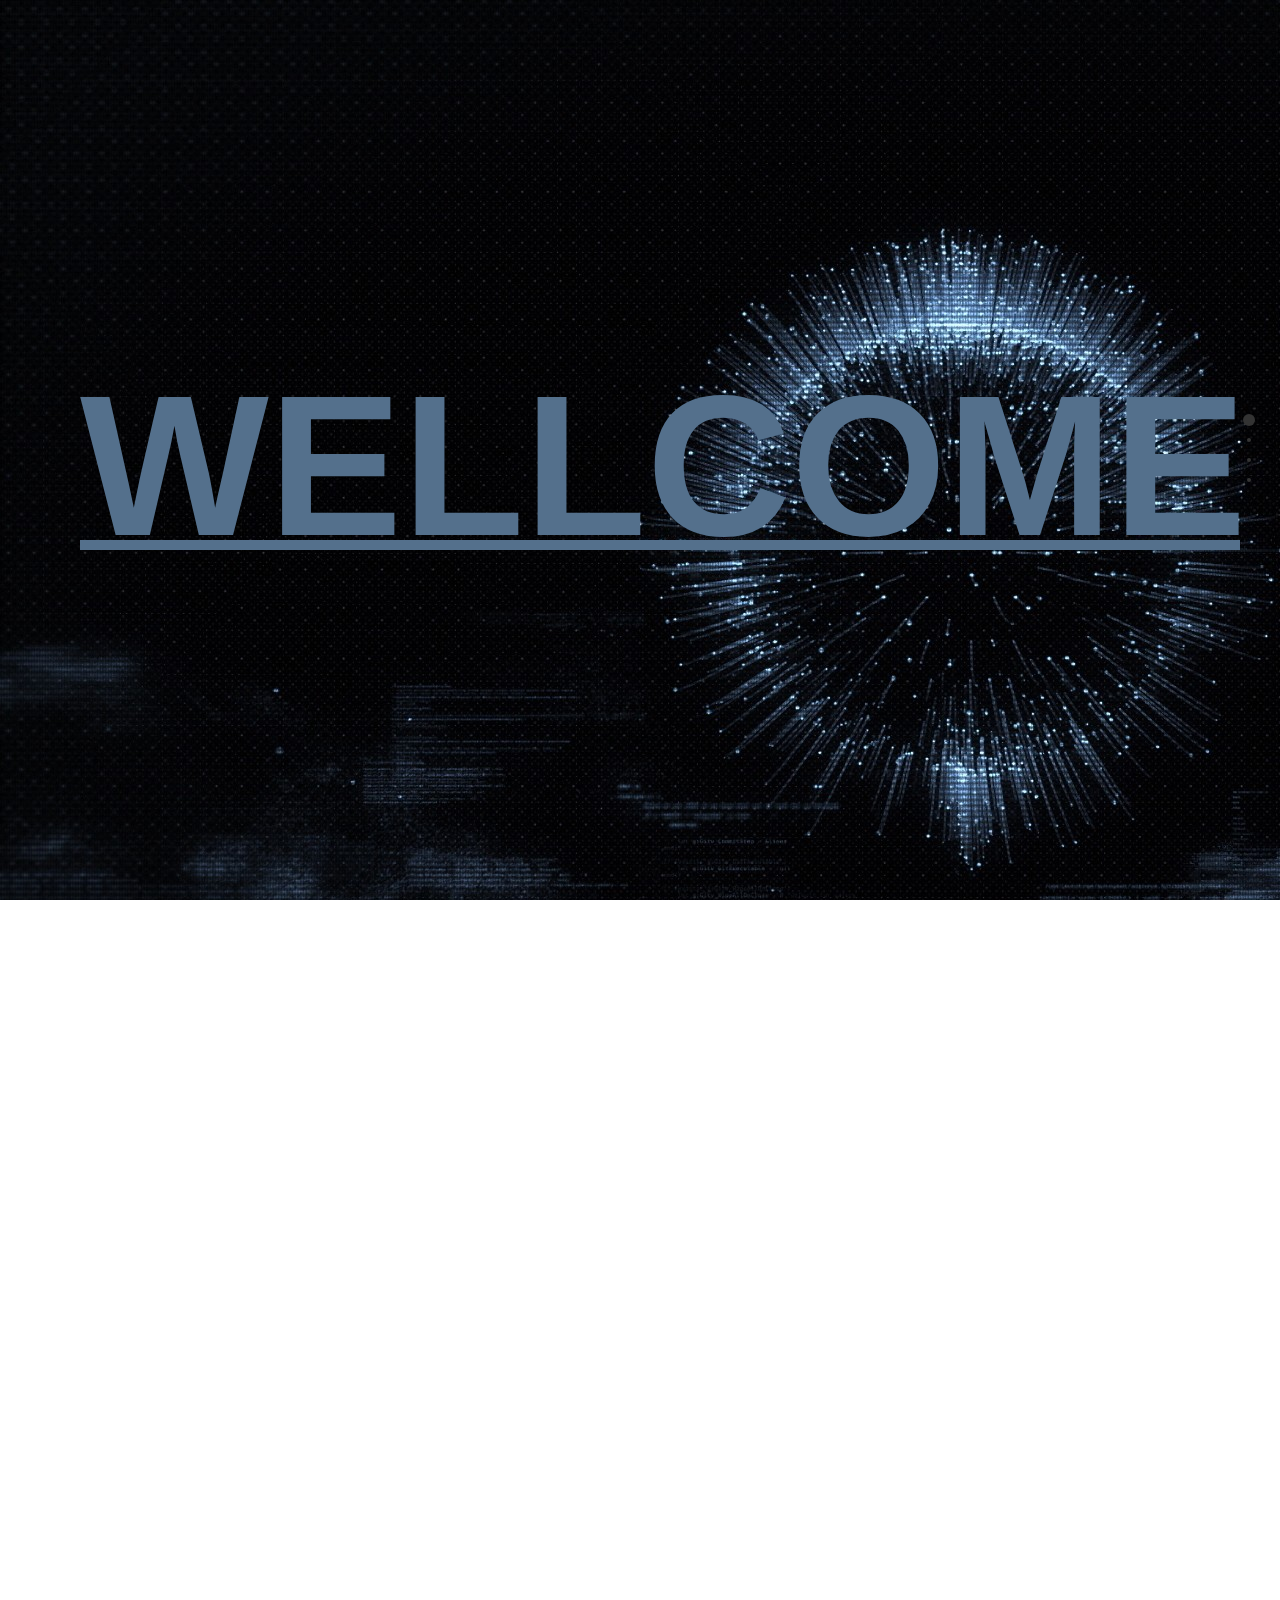
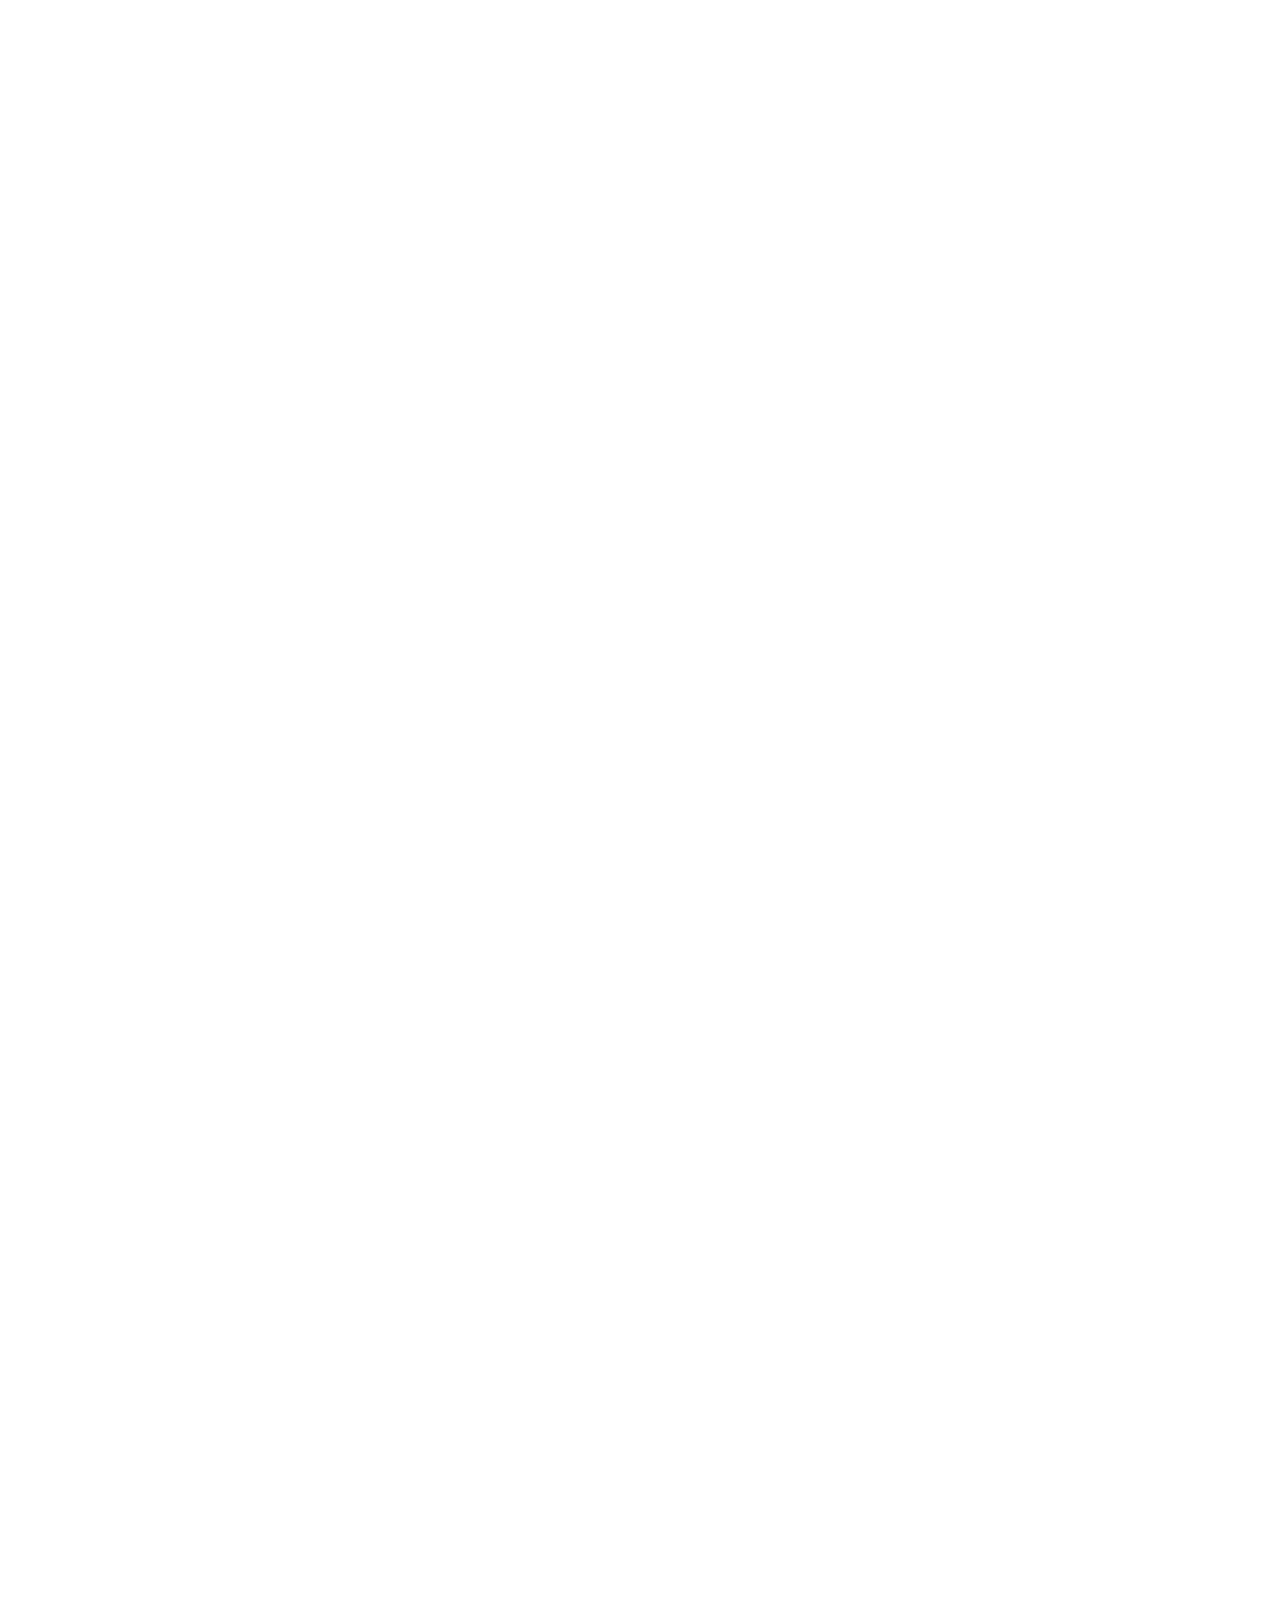
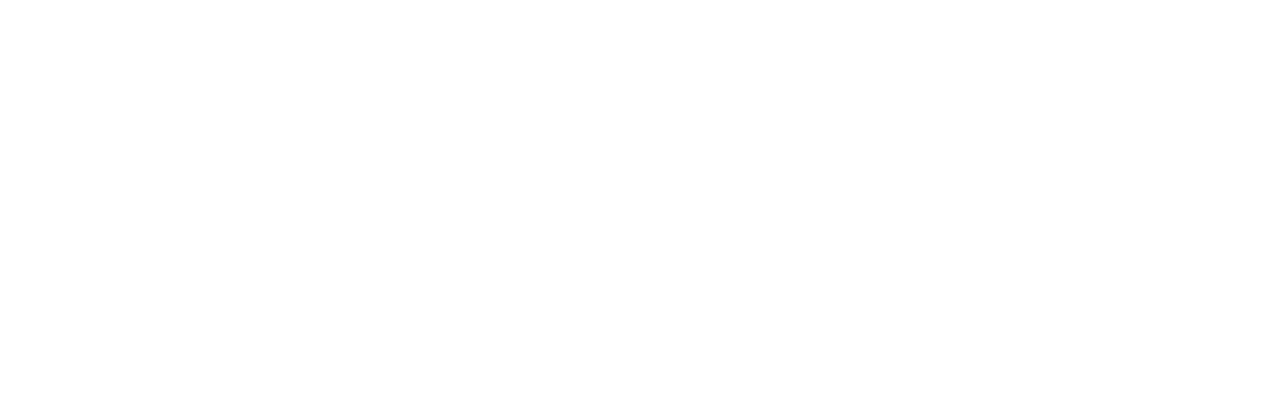
==== index.html @ 3a463e7c "add 7feel" ====
<!DOCTYPE html>
<html lang="en">
<head>
	<meta charset="UTF-8">
	<meta name="keywords" content="成功案例,商家案例">
	<meta name="description" content="一段文案">
	<title>第7感网络科技</title>
	<link rel="shortcut icon" href="images/ico.ico" type="image/x-icon">
	<link rel="stylesheet" href="css/jquery.fullPage.css">
	<link rel="stylesheet" href="iconfont/iconfont.css">
	<link rel="stylesheet" href="css/style.css">
</head>
<body>
	<!-- <div class="header fp-auto-height">
		<div class="container clearfix">
			<div class="logo"><a href=""></a></div>
			<ul class="nav">
				<li class="on"><a href="javascript:">首页</a></li>
				<li><a href="javascript:">产品</a></li>
				<li><a href="javascript:">行业方案</a></li>
				<li><a href="javascript:">开放平台</a></li>
				<li><a href="javascript:">服务</a></li>
				<li><a href="javascript:">消费保障</a></li>
			</ul>
			<div class="login">
				<a href="javascript:">注册</a>|<a href="javascript:">登陆</a>
			</div>
		</div>
	</div> -->
	<div class="menu">
		<div class="wrap-menu">
			<i class="iconfont">&#xe601;</i>
		</div>
	</div>
	<!-- <div class="header2">
		<div class="header-nav">
			<ul>
				<li><a href="">HOME</a></li>
				<li><a href="">HOME</a></li>
				<li><a href="">HOME</a></li>
				<li><a href="">HOME</a></li>
				<li><a href="">HOME</a></li>
			</ul>
		</div>
		<div class="wrap">
			<div class="logo">
				<img src="images/logo.png">
			</div>
			<div class="company">
				<p>第七感</p>
			</div>
			<div class="sayhello">
				SAYHELLOW
			</div>
			<div class="menu">
				<i class="iconfont">&#xe601;</i>
			</div>
		</div>
	</div> -->
	<div id="dowebok">
    	<div class="section banner firstPage relative">
    		<div class="aside-left"></div>
    		<div class="aside-right"></div>
    		<div class="banner-title">
    			<div class="box-title">
    				<h1>WELLCOME</h1>
    			</div>
    			<span></span>
    		</div>
    		<div class="banner-bg">
    			<img src="images/bg_1.jpg">
    		</div>
    	</div>
    	<div class="section thin secondPage relative">
    		<div class="thin-title">
    			<h1 class="absolute">wellcom</h1>
    		</div>
    	</div>
	    <div class="section thirdPage">
	        <div class="slide">第三屏的第一屏</div>
	        <div class="slide">第三屏的第二屏</div>
	        <div class="slide">第三屏的第三屏</div>
	        <div class="slide">第三屏的第四屏</div>
	    </div>
	    <div class="section fourthPage">第四屏</div>
</div>

<script src="js/jquery-1.8.3.min.js"></script>
<script src="js/jquery.fullPage.min.js"></script>
<script src="js/style.js"></script>


</body>
</html>
---- iconfont/iconfont.css ----
@font-face {font-family: "iconfont";
  src: url('iconfont.eot?t=1489135100646'); /* IE9*/
  src: url('iconfont.eot?t=1489135100646#iefix') format('embedded-opentype'), /* IE6-IE8 */
  url('iconfont.woff?t=1489135100646') format('woff'), /* chrome, firefox */
  url('iconfont.ttf?t=1489135100646') format('truetype'), /* chrome, firefox, opera, Safari, Android, iOS 4.2+*/
  url('iconfont.svg?t=1489135100646#iconfont') format('svg'); /* iOS 4.1- */
}

.iconfont {
  font-family:"iconfont" !important;
  font-size:16px;
  font-style:normal;
  -webkit-font-smoothing: antialiased;
  -moz-osx-font-smoothing: grayscale;
}

.icon-menu1:before { content: "\e600"; }

.icon-menu:before { content: "\e601"; }

.icon-menu2:before { content: "\e62a"; }
---- css/style.css ----
body, div, h1, h2, h3, h4, h5, h5, p, ul, ol, li, dl, dt, dd { margin: 0; padding: 0;}
ul, ol { list-style-type: none;}

body { font: 14px "Microsoft Yahei",Arial,Helvetica,sans-serif; color: #515151;}
a { color: #949494; text-decoration: none;}
a:hover { color: #949494;}
img{
	border: none;
	/* width: 100%; */
}

.relative{position: relative;}
.absolute{position: absolute;}

.clearfix:before,
.clearfix:after{content: "";display: table;}
.clearfix:after{clear: both;}
.clearfix{zoom: 1;}

.container{width: 1400px;margin: 0 auto;position: relative;}
.section{position: relative;}

.header2{position: fixed;top: 0;left: 0;right: 0;height: 60px;background: #fff;z-index: 99;}
.header2 .menu{position: absolute;right: 0;top: 0;color:#666;width: 60px;height: 60px;line-height: 60px;text-align: center;cursor: default;}
.header2 .menu i{font-size: 40px;}
.header2 .sayhello{position: absolute;right: 60px;top: 0;width: 200px;height: 60px;line-height: 60px;font-size: 24px;color: #fff;background: #90c41f;text-align: center;cursor: default;}
.header2 .logo{position: absolute;left: 0;top: 0;padding: 10px 0;}
.header-nav{position: fixed;top: 0;bottom: 0;left: 0;right: 0;z-index: 199;text-align: center;background-color: rgba(144,196,31,.85);padding-top: 160px;}
.header-nav a{font-size: 40px;padding: 10px 20px;display: block;color: #fff;}
.header-nav a:hover,.header-nav a:active{color: #90c41f;background:#fff;}

/* .menu{position: fixed;left: 0;right: 0;top: 0;bottom: 0;z-index: 99;} */
.wrap-menu{position: fixed;z-index: 99;top: 120px;left: 60px;background-color: rgba(255,255,255,1);width: 0px;height: 50px;text-align: center;line-height: 50px;cursor: default;overflow: hidden;}
.wrap-menu i{font-size: 40px}

.header{ background-color: rgba(255,255,255,1); border-bottom: 1px solid #222;height: 60px;line-height: 60px;position: fixed; top: -60px; left: 0; z-index: 10; width: 100%;}
.header ul.nav{float: right;margin-right: 200px;}
.header ul li{float: left;}
.header ul li a{display: block;padding: 0 30px;height: 59px;}
.header ul li a:hover,.header ul li a.on{border-bottom: 3px solid #949494;}
.header ul li a:hover ,.header ul li a.on{color: #949494;}
.header .login{position: absolute;right: 0;}
.header .login a{padding: 0 12px;}
.header .logo{position: absolute;left: 0;}
.header .logo a{display:block;margin:10px 0;background: url(../images/logo_1.png) no-repeat;width: 190px;height: 40px;}

.banner{/* background: url(../images/bg_1.jpg) no-repeat; */width: 100%;height: 100%;margin: 0 auto;overflow: hidden;}
.banner-title{position: absolute; z-index: 2;width: 1160px;height: 200px;top: 50%;left: 50%;margin-left: -560px;margin-top: -100px;overflow: hidden;}
.banner-title .box-title{position: relative;width: 100%;height: 100%;overflow: hidden;}
.banner-title h1{position: absolute;display: block;font-size: 200px; color: #54708c;bottom: -210px;left: 0;}
.banner-title span{position: absolute;display: inline-flex; height: 10px;width: 0px;background:#54708c;bottom:0;left: 0;}
.banner-bg{position: absolute;z-index: 1;top: 0;left: 0;}
.aside-left{position: absolute;left:-50%;top: 0;width: 50%;height: 100%;background-color: rgba(255,255,255,.55);z-index: 9;}
.aside-right{position: absolute;right:-100%;top: 0;width: 100%;height: 100%;background-color: rgba(0,0,0,.85);z-index: 8;}


.thin{background: #111118;}
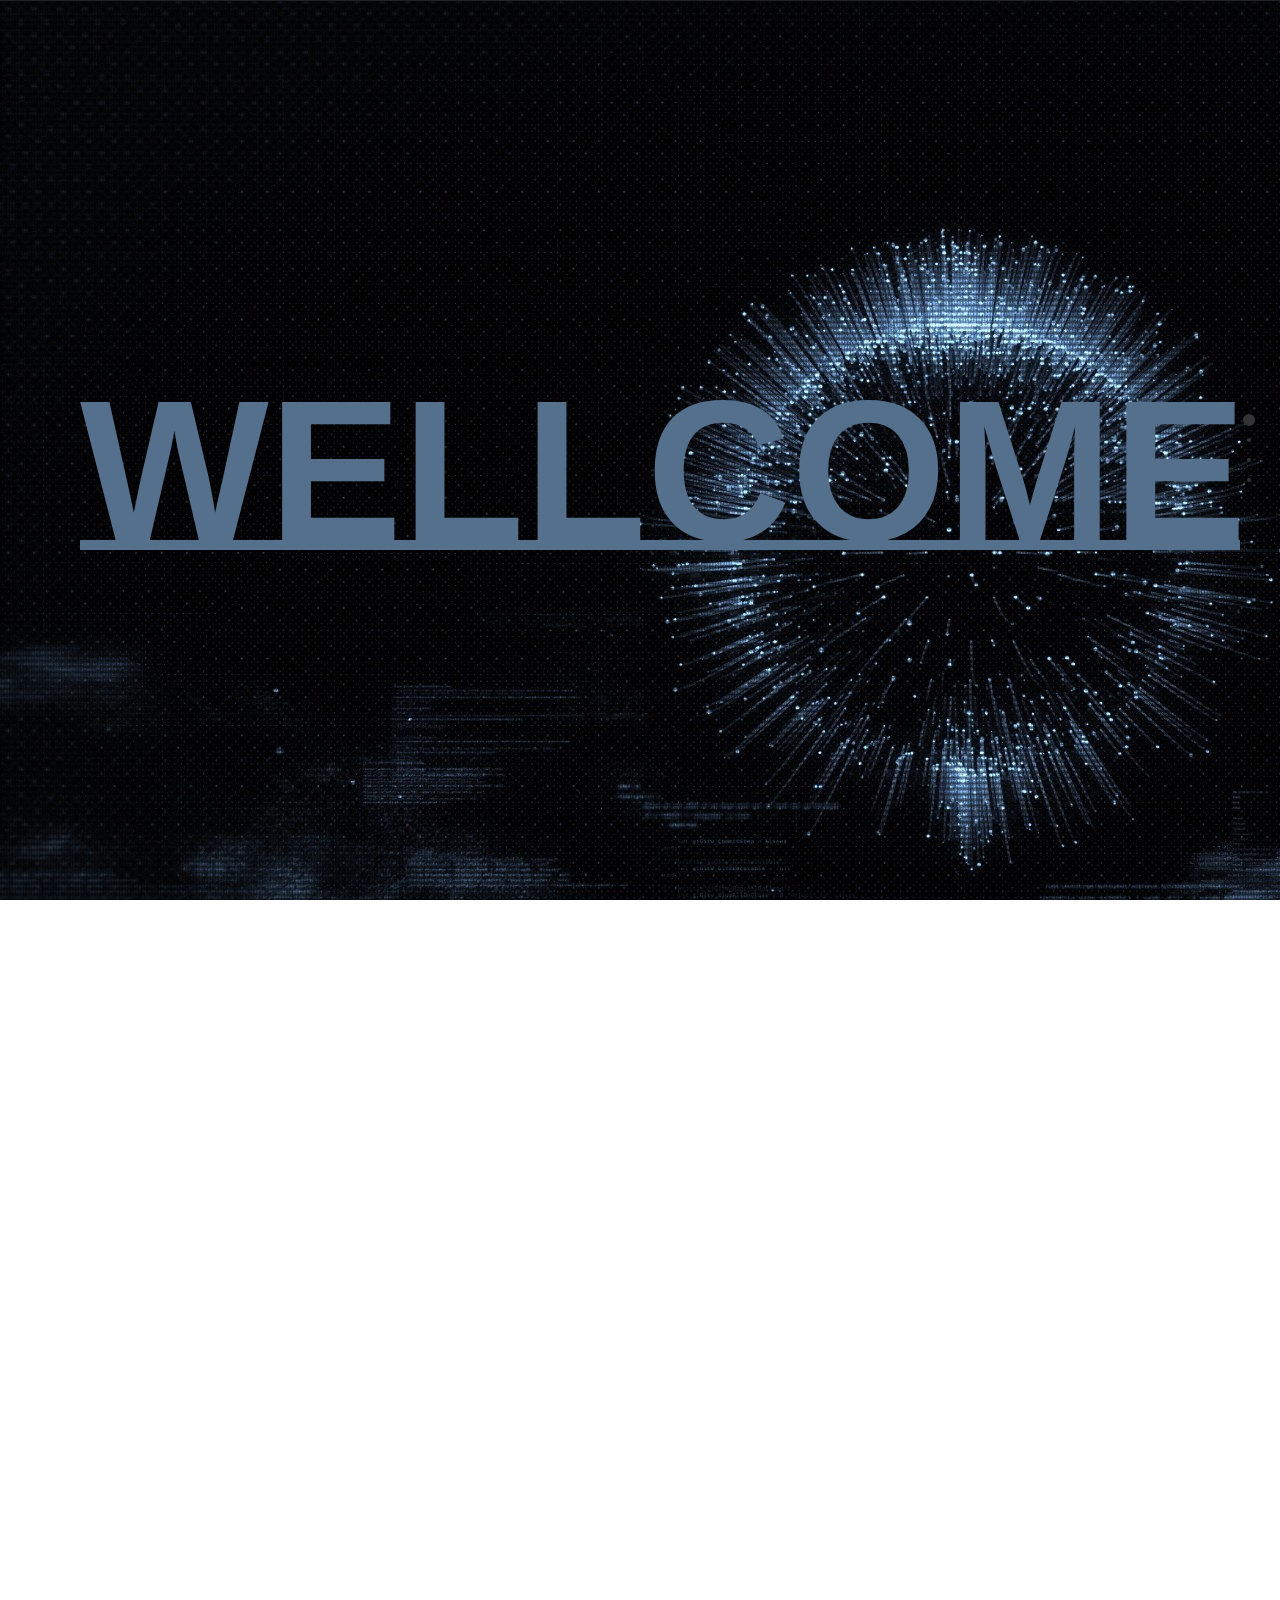
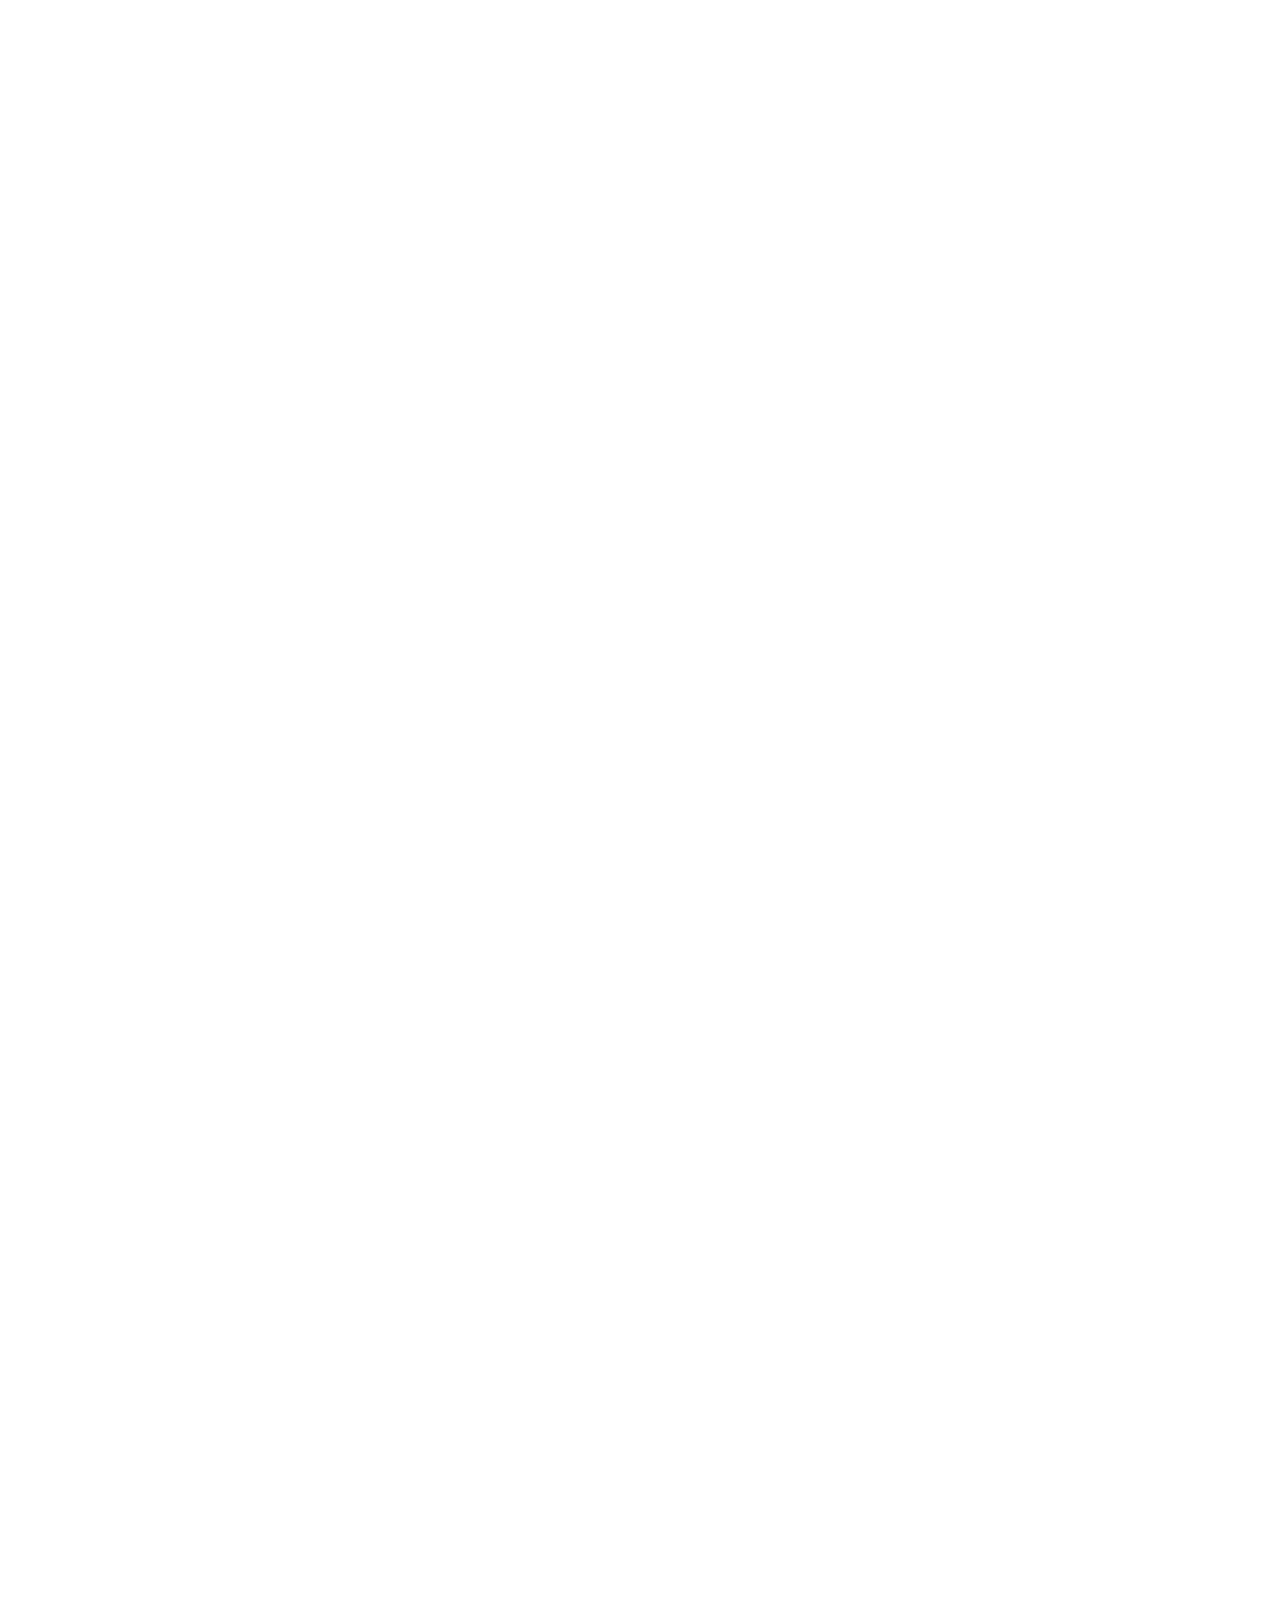
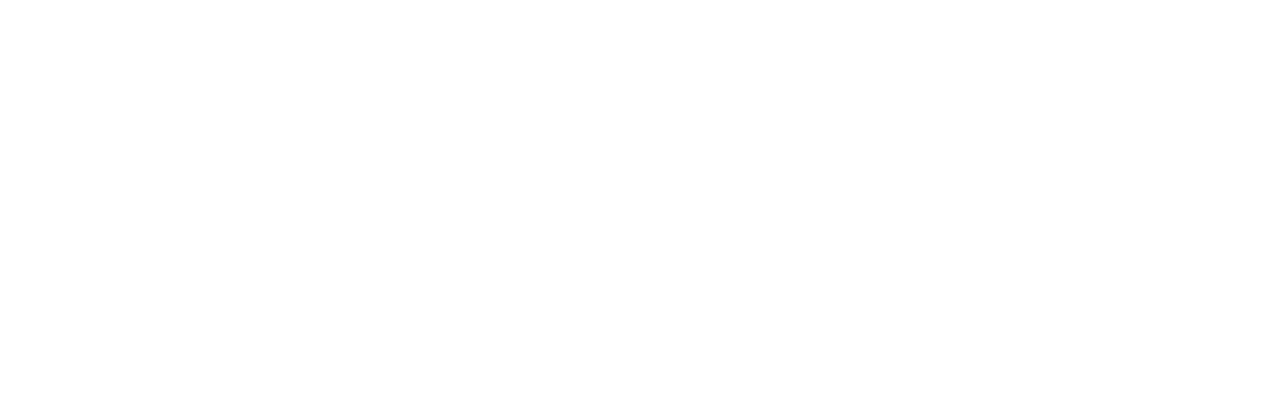
==== commit 0ec10112: "3.16 10:27" ====
--- a/index.html
+++ b/index.html
@@ -11,7 +11,7 @@
 	<link rel="stylesheet" href="css/style.css">
 </head>
 <body>
-	<!-- <div class="header fp-auto-height">
+	<div class="header fp-auto-height">
 		<div class="container clearfix">
 			<div class="logo"><a href=""></a></div>
 			<ul class="nav">
@@ -26,37 +26,7 @@
 				<a href="javascript:">注册</a>|<a href="javascript:">登陆</a>
 			</div>
 		</div>
-	</div> -->
-	<div class="menu">
-		<div class="wrap-menu">
-			<i class="iconfont">&#xe601;</i>
-		</div>
 	</div>
-	<!-- <div class="header2">
-		<div class="header-nav">
-			<ul>
-				<li><a href="">HOME</a></li>
-				<li><a href="">HOME</a></li>
-				<li><a href="">HOME</a></li>
-				<li><a href="">HOME</a></li>
-				<li><a href="">HOME</a></li>
-			</ul>
-		</div>
-		<div class="wrap">
-			<div class="logo">
-				<img src="images/logo.png">
-			</div>
-			<div class="company">
-				<p>第七感</p>
-			</div>
-			<div class="sayhello">
-				SAYHELLOW
-			</div>
-			<div class="menu">
-				<i class="iconfont">&#xe601;</i>
-			</div>
-		</div>
-	</div> -->
 	<div id="dowebok">
     	<div class="section banner firstPage relative">
     		<div class="aside-left"></div>
@@ -71,16 +41,123 @@
     			<img src="images/bg_1.jpg">
     		</div>
     	</div>
-    	<div class="section thin secondPage relative">
-    		<div class="thin-title">
-    			<h1 class="absolute">wellcom</h1>
+    	<div class="section secondPage">
+    		<div class="container">
+    			<div class="row">
+    				<div class="item-header">
+    					<div><i class="iconfont"></i></div>
+    					<div class="">
+    						<h3>我的服务</h3>
+    						<p>第七感网络提供超过5种主流开发服务，IOS开发、android开发，微信开发、html5开发、商城开发；拥有超过50人的开发团队，服务超过200家企业，我们了解大中小型企业的生意模式，需求，我们倡导让客户感知产品的应用体验价值，而不仅是产品的功能</p>
+    					</div>
+    				</div>
+    			</div>
+    			<div class="row1">
+    				<div class="item item1">
+    					<div class="wrap">
+    						<div class="box-icon">
+    							<i class="iconfont">&#xe61f;</i>
+    						</div>
+    						<div class="item-title">
+    							<h3>ios应用开发</h3>
+    							<p>专注于高端型IOS系统开发，提供优质的IOS APP开发设计方案服务。</p>
+    						</div>
+    					</div>
+    				</div>
+    				<div class="item item2">
+    					<div class="wrap">
+    						<div class="box-icon">
+    							<i class="iconfont">&#xe659;</i>
+    						</div>
+    						<div class="item-title">
+    							<h3>Android开发</h3>
+    							<p>针对主流的android系统，提供一站式APP咨询、策划、开发服务。</p>
+    						</div>
+    					</div>
+    				</div>
+    				<div class="item item3">
+    					<div class="wrap">
+    						<div class="box-icon">
+    							<i class="iconfont">&#xe621;</i>
+    						</div>
+    						<div class="item-title">
+    							<h3>Android开发</h3>
+    							<p>针对主流的android系统，提供一站式APP咨询、策划、开发服务。</p>
+    						</div>
+    					</div>
+    				</div>
+    				<div class="item item4">
+    					<div class="wrap">
+    						<div class="box-icon">
+    							<i class="iconfont">&#xe66b;</i>
+    						</div>
+    						<div class="item-title">
+    							<h3>商城网站建设</h3>
+    							<p>针对高端商城开发需求客户，提供高端型商城网站定制开发服务。</p>
+    						</div>
+    					</div>
+    				</div>
+    			</div>
+    			<!-- <div class="row2">
+    				<div class="item item1">
+    					<div class="wrap">
+    						<div class="box-icon">
+    							<i class="iconfont">&#xe643;</i>
+    						</div>
+    						<div class="item-title">
+    							<h3>ios应用开发</h3>
+    							<p>专注于高端型IOS系统开发，提供优质的IOS APP开发设计方案服务。</p>
+    						</div>
+    					</div>
+    				</div>
+    				<div class="item item2">
+    					<div class="wrap">
+    						<div class="box-icon">
+    							<i class="iconfont">&#xe609;</i>
+    						</div>
+    						<div class="item-title">
+    							<h3>Android开发</h3>
+    							<p>针对主流的android系统，提供一站式APP咨询、策划、开发服务。</p>
+    						</div>
+    					</div>
+    				</div>
+    				<div class="item item3">
+    					<div class="wrap">
+    						<div class="box-icon">
+    							<i class="iconfont">&#xe6e3;</i>
+    						</div>
+    						<div class="item-title">
+    							<h3>Android开发</h3>
+    							<p>针对主流的android系统，提供一站式APP咨询、策划、开发服务。</p>
+    						</div>
+    					</div>
+    				</div>
+    				<div class="item item4">
+    					<div class="wrap">
+    						<div class="box-icon">
+    							<i class="iconfont">&#xe643;</i>
+    						</div>
+    						<div class="item-title">
+    							<h3>商城网站建设</h3>
+    							<p>针对高端商城开发需求客户，提供高端型商城网站定制开发服务。</p>
+    						</div>
+    					</div>
+    				</div>
+    			</div> -->
     		</div>
     	</div>
 	    <div class="section thirdPage">
-	        <div class="slide">第三屏的第一屏</div>
-	        <div class="slide">第三屏的第二屏</div>
-	        <div class="slide">第三屏的第三屏</div>
-	        <div class="slide">第三屏的第四屏</div>
+	    	<div class="container">
+	    		<div class="row">
+	    			<div class="item">
+	    				<div class="wrap">ss</div>
+	    			</div>
+	    		</div>
+	    	</div>
+	       <!--  <div class="slide">第三屏的第一屏</div>
+	       <div class="slide">第三屏的第二屏</div>
+	       <div class="slide">第三屏的第三屏</div>
+	       <div class="slide">第三屏的第四屏</div> -->
 	    </div>
 	    <div class="section fourthPage">第四屏</div>
 </div>
--- a/iconfont/iconfont.css
+++ b/iconfont/iconfont.css
@@ -1,10 +1,10 @@
 
 @font-face {font-family: "iconfont";
-  src: url('iconfont.eot?t=1489135100646'); /* IE9*/
-  src: url('iconfont.eot?t=1489135100646#iefix') format('embedded-opentype'), /* IE6-IE8 */
-  url('iconfont.woff?t=1489135100646') format('woff'), /* chrome, firefox */
-  url('iconfont.ttf?t=1489135100646') format('truetype'), /* chrome, firefox, opera, Safari, Android, iOS 4.2+*/
-  url('iconfont.svg?t=1489135100646#iconfont') format('svg'); /* iOS 4.1- */
+  src: url('iconfont.eot?t=1489477526189'); /* IE9*/
+  src: url('iconfont.eot?t=1489477526189#iefix') format('embedded-opentype'), /* IE6-IE8 */
+  url('iconfont.woff?t=1489477526189') format('woff'), /* chrome, firefox */
+  url('iconfont.ttf?t=1489477526189') format('truetype'), /* chrome, firefox, opera, Safari, Android, iOS 4.2+*/
+  url('iconfont.svg?t=1489477526189#iconfont') format('svg'); /* iOS 4.1- */
 }
 
 .iconfont {
@@ -15,9 +15,35 @@
   -moz-osx-font-smoothing: grayscale;
 }
 
+.icon-anzhuo:before { content: "\e659"; }
+
+.icon-weixin:before { content: "\e603"; }
+
+.icon-yunjisuan:before { content: "\e615"; }
+
 .icon-menu1:before { content: "\e600"; }
 
 .icon-menu:before { content: "\e601"; }
 
 .icon-menu2:before { content: "\e62a"; }
 
+.icon-dianshangyunying:before { content: "\e609"; }
+
+.icon-dianshangsdk:before { content: "\e62c"; }
+
+.icon-iosyingyong:before { content: "\e61f"; }
+
+.icon-h5:before { content: "\e621"; }
+
+.icon-ruanjian:before { content: "\e6e3"; }
+
+.icon-dianshang:before { content: "\e66b"; }
+
+.icon-wangzhan:before { content: "\e608"; }
+
+.icon-wangzhan1:before { content: "\e643"; }
+
+.icon-left:before { content: "\e68a"; }
+
+.icon-right:before { content: "\e68b"; }
+
--- a/css/style.css
+++ b/css/style.css
@@ -17,26 +17,13 @@
 .clearfix:after{clear: both;}
 .clearfix{zoom: 1;}
 
-.container{width: 1400px;margin: 0 auto;position: relative;}
+.container{width: 1200px;margin: 0 auto;position: relative;}
 .section{position: relative;}
 
-.header2{position: fixed;top: 0;left: 0;right: 0;height: 60px;background: #fff;z-index: 99;}
-.header2 .menu{position: absolute;right: 0;top: 0;color:#666;width: 60px;height: 60px;line-height: 60px;text-align: center;cursor: default;}
-.header2 .menu i{font-size: 40px;}
-.header2 .sayhello{position: absolute;right: 60px;top: 0;width: 200px;height: 60px;line-height: 60px;font-size: 24px;color: #fff;background: #90c41f;text-align: center;cursor: default;}
-.header2 .logo{position: absolute;left: 0;top: 0;padding: 10px 0;}
-.header-nav{position: fixed;top: 0;bottom: 0;left: 0;right: 0;z-index: 199;text-align: center;background-color: rgba(144,196,31,.85);padding-top: 160px;}
-.header-nav a{font-size: 40px;padding: 10px 20px;display: block;color: #fff;}
-.header-nav a:hover,.header-nav a:active{color: #90c41f;background:#fff;}
-
-/* .menu{position: fixed;left: 0;right: 0;top: 0;bottom: 0;z-index: 99;} */
-.wrap-menu{position: fixed;z-index: 99;top: 120px;left: 60px;background-color: rgba(255,255,255,1);width: 0px;height: 50px;text-align: center;line-height: 50px;cursor: default;overflow: hidden;}
-.wrap-menu i{font-size: 40px}
-
-.header{ background-color: rgba(255,255,255,1); border-bottom: 1px solid #222;height: 60px;line-height: 60px;position: fixed; top: -60px; left: 0; z-index: 10; width: 100%;}
+.header{ background-color: rgba(17,17,24,1);  border-bottom: 1px solid #222;height: 60px;line-height: 60px;position: fixed; top: -60px; left: 0; z-index: 10; width: 100%;}
 .header ul.nav{float: right;margin-right: 200px;}
 .header ul li{float: left;}
-.header ul li a{display: block;padding: 0 30px;height: 59px;}
+.header ul li a{display: block;padding: 0 20px;height: 59px;}
 .header ul li a:hover,.header ul li a.on{border-bottom: 3px solid #949494;}
 .header ul li a:hover ,.header ul li a.on{color: #949494;}
 .header .login{position: absolute;right: 0;}
@@ -54,4 +41,26 @@
 .aside-right{position: absolute;right:-100%;top: 0;width: 100%;height: 100%;background-color: rgba(0,0,0,.85);z-index: 8;}
 
 
-.thin{background: #111118;}+.secondPage{background: #fff;padding: 140px 0 0 0;}
+.secondPage .container{position: relative;}
+.secondPage .container .row {text-align: center;padding: 0 180px 40px;}
+.secondPage .container .row h3{margin: 5px 0 10px 0;color: #585b5d;}
+.secondPage .container .item{position: absolute;width: 25%;height: 300px;box-sizing: border-box;padding: 5px;}
+.secondPage .container .item .wrap{ border: 4px solid #fff; height: 100%;text-align: center;padding: 0 25px;cursor: default;}
+/* .secondPage .container .item .wrap:hover,.secondPage .container .item .wrap:active{border: 4px solid #ff9800;} */
+.secondPage .container .item .wrap .box-icon{margin-bottom: 20px;padding-top: 25px;}
+.secondPage .container .item .wrap .item-title h3{margin: 5px 0 10px 0;color: #585b5d;}
+.secondPage .container .item .wrap .item-title p{color: #afb4b9;}
+.secondPage .container .item .wrap i{font-size: 74px;color: #e9280c;}
+.secondPage .container .row1 .item1{top: 40px;left: 0;}
+.secondPage .container .row1 .item2{top: 80px;left: 25%;}
+.secondPage .container .row1 .item3{top: 120px;left: 50%;}
+.secondPage .container .row1 .item4{top: 160px;left: 75%;}
+/* .secondPage .container .row1 .item5{top: 200px;left: 80%;} */
+.secondPage .container .row2 .item1{top: 340px;left: 0;}
+.secondPage .container .row2 .item2{top: 380px;left: 25%;}
+.secondPage .container .row2 .item3{top: 420px;left: 50%;}
+.secondPage .container .row2 .item4{top: 460px;left: 75%;}
+/* .secondPage .container .row2 .item5{top: 500px;left: 80%;} */
+
+.thirdPage{background: ;}